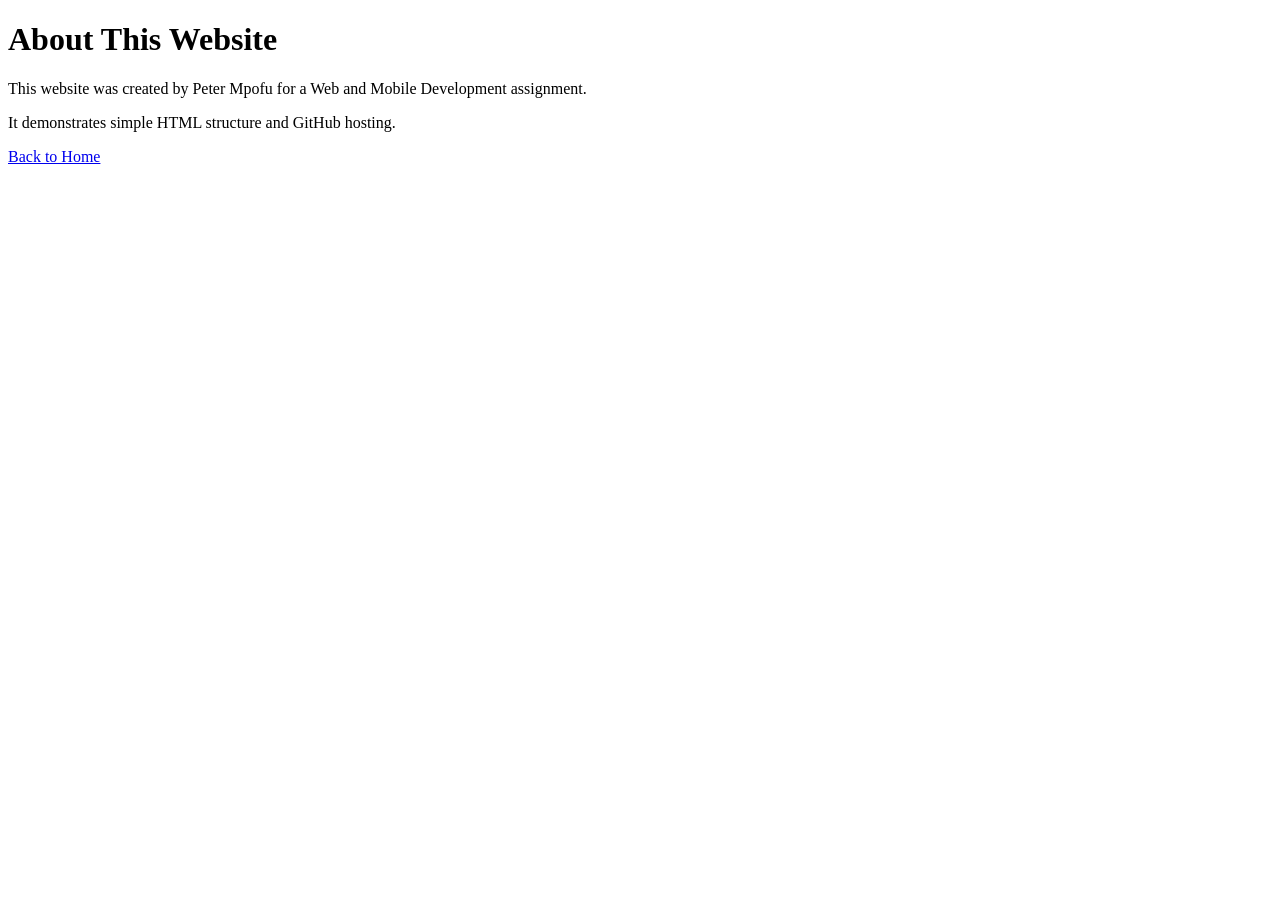
==== about.html @ b1dbf0c3 "Update and rename About to about.html" ====
<!DOCTYPE html>
<html lang="en">
<head>
<meta charset="UTF-8">
<title>About</title>
</head>

<body>

<h1>About This Website</h1>

<p>This website was created by Peter Mpofu for a Web and Mobile Development assignment.</p>

<p>It demonstrates simple HTML structure and GitHub hosting.</p>

<a href="index.html">Back to Home</a>

</body>
</html>
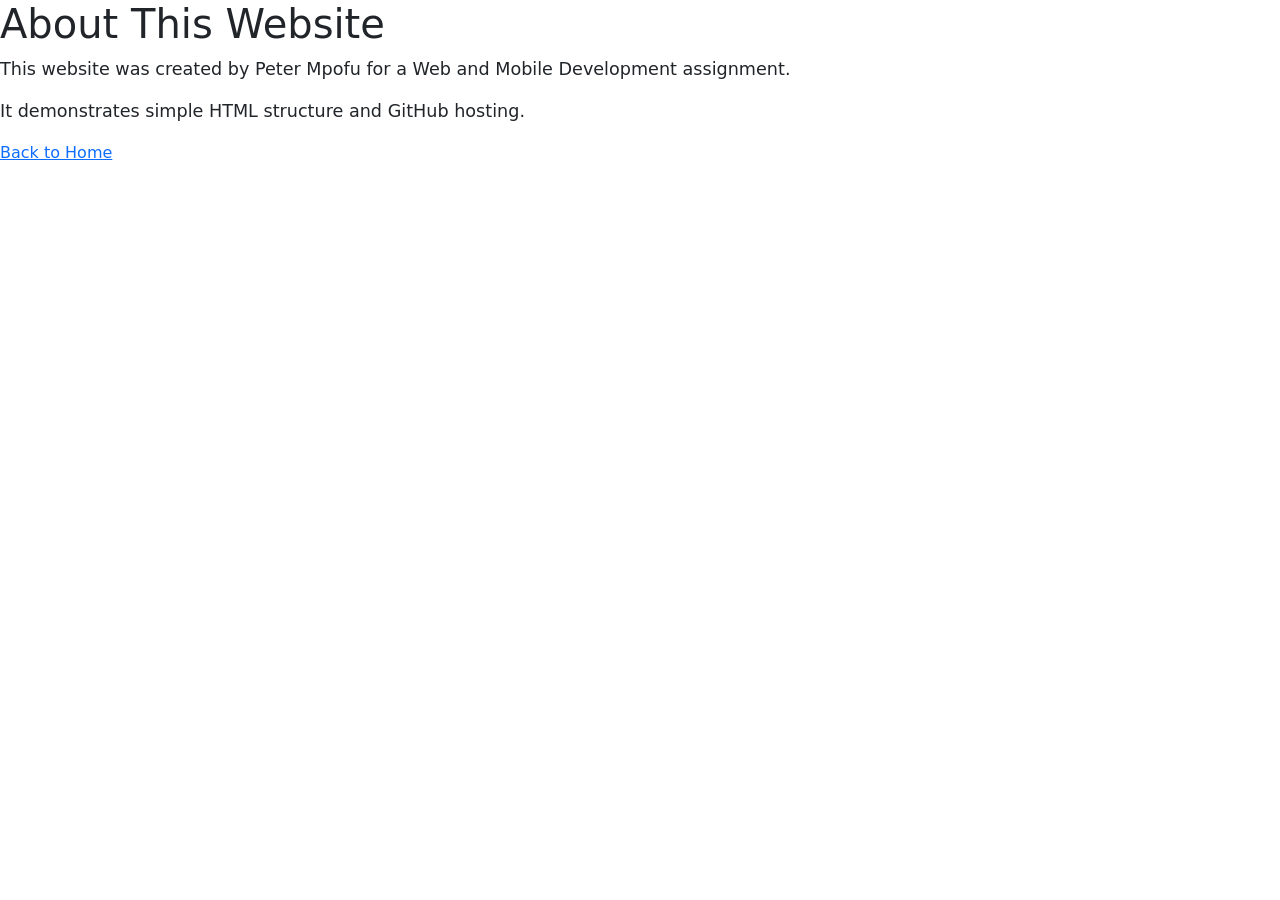
==== commit 8414252f: "Update about.html" ====
--- a/about.html
+++ b/about.html
@@ -1,19 +1,24 @@
 <!DOCTYPE html>
 <html lang="en">
 <head>
-<meta charset="UTF-8">
-<title>About</title>
+ <meta charset="UTF-8">
+ <title>About</title>
+ <link rel="stylesheet" href="styles.css">  
+ <!-- Bootstrap CSS --> 
+
+<link href="https://cdn.jsdelivr.net/npm/bootstrap@5.3.0/dist/css/bootstrap.min.css" rel="stylesheet"> 
+ 
 </head>
 
 <body>
 
-<h1>About This Website</h1>
+ <h1>About This Website</h1>
 
-<p>This website was created by Peter Mpofu for a Web and Mobile Development assignment.</p>
+ <p>This website was created by Peter Mpofu for a Web and Mobile Development assignment.</p>
 
-<p>It demonstrates simple HTML structure and GitHub hosting.</p>
+ <p>It demonstrates simple HTML structure and GitHub hosting.</p>
 
-<a href="index.html">Back to Home</a>
+ <a href="index.html">Back to Home</a>
 
 </body>
 </html>
--- a/styles.css
+++ b/styles.css
@@ -0,0 +1,137 @@
+body { 
+
+    font-family: Arial, sans-serif; 
+
+    color: #333; 
+
+    background-color: #f9f9f9; 
+
+    margin: 0; 
+
+    padding: 0; 
+
+    line-height: 1.6; 
+
+} 
+
+header { 
+
+    background-color: #4CAF50; 
+
+    color: white; 
+
+    padding: 20px; 
+
+    text-align: center; 
+
+} 
+
+ 
+
+header h1 { 
+
+    margin: 0; 
+
+} 
+
+ 
+
+nav a { 
+
+    color: white; 
+
+    text-decoration: none; 
+
+    margin: 0 10px; 
+
+} 
+
+ 
+
+nav a:hover { 
+
+    text-decoration: underline; 
+
+} 
+
+main { 
+
+    padding: 20px; 
+
+    max-width: 800px; 
+
+    margin: 0 auto; 
+
+} 
+
+ 
+
+main img { 
+
+    max-width: 100%; 
+
+    height: auto; 
+
+    display: block; 
+
+    margin: 20px 0; 
+
+} 
+
+footer { 
+
+    background-color: #333; 
+
+    color: white; 
+
+    text-align: center; 
+
+    padding: 10px; 
+
+    position: fixed; 
+
+    bottom: 0; 
+
+    width: 100%; 
+
+} 
+
+p { 
+
+    font-size: 1.1em; 
+
+} 
+
+ 
+
+a { 
+
+    color: #4CAF50; 
+
+    text-decoration: none; 
+
+} 
+
+ 
+
+a:hover { 
+
+    text-decoration: underline; 
+
+} 
+
+img { 
+
+    border: 5px solid #4CAF50; 
+
+    border-radius: 10px; 
+
+} 
+
+main a[href^="mailto:"] { 
+
+    color: #ff5722; 
+
+    font-weight: bold; 
+
+} 
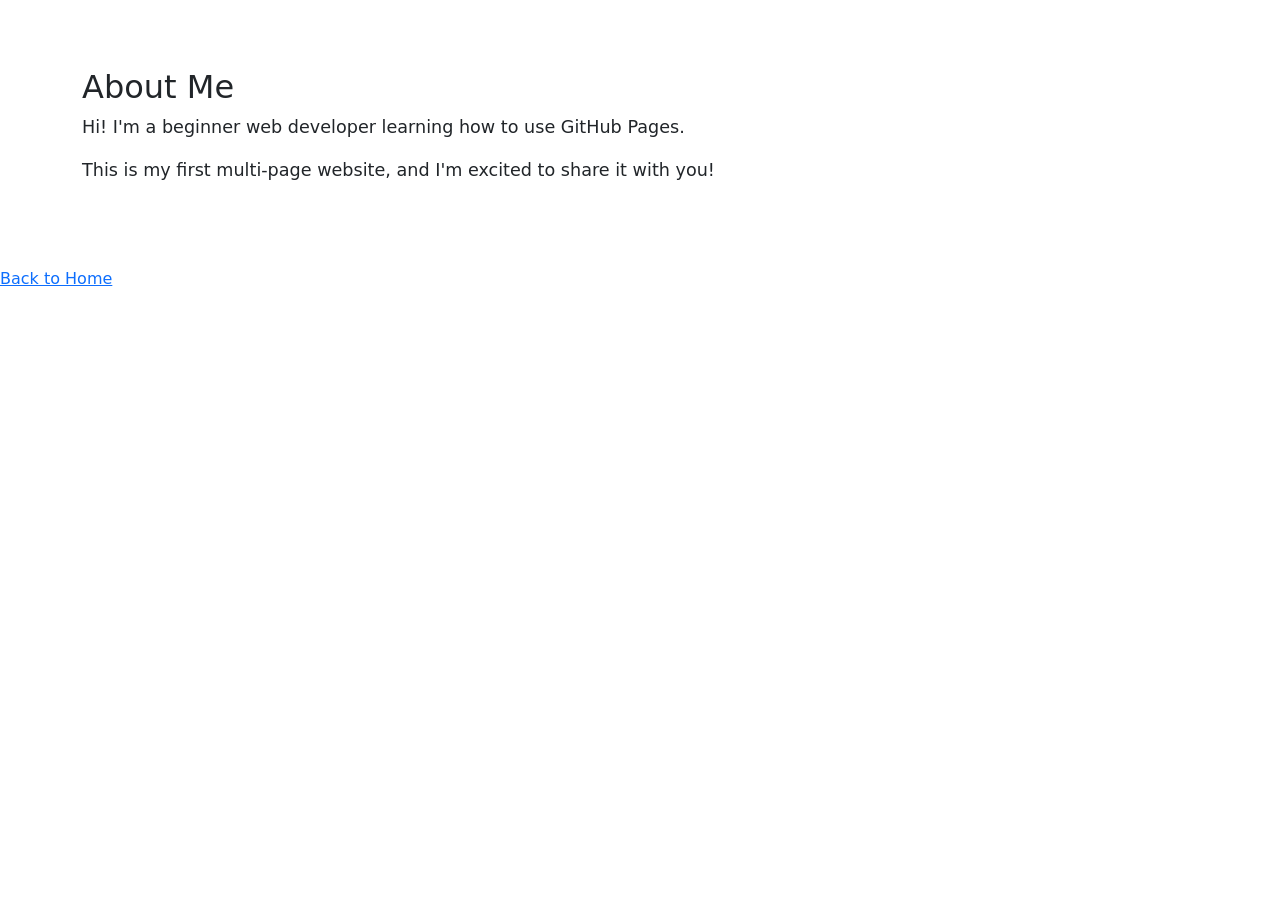
==== commit e680b66b: "Update about.html" ====
--- a/about.html
+++ b/about.html
@@ -11,14 +11,22 @@
 </head>
 
 <body>
+<main class="container my-5"> 
 
- <h1>About This Website</h1>
+    <h2>About Me</h2> 
 
- <p>This website was created by Peter Mpofu for a Web and Mobile Development assignment.</p>
+    <p>Hi! I'm a beginner web developer learning how to use GitHub Pages.</p> 
 
- <p>It demonstrates simple HTML structure and GitHub hosting.</p>
+    <p>This is my first multi-page website, and I'm excited to share it with you!</p> 
 
+</main> 
  <a href="index.html">Back to Home</a>
+ 
+<!-- Bootstrap JS and dependencies --> 
 
+<script src="https://cdn.jsdelivr.net/npm/@popperjs/core@2.11.6/dist/umd/popper.min.js"></script> 
+
+<script src="https://cdn.jsdelivr.net/npm/bootstrap@5.3.0/dist/js/bootstrap.min.js"></script> 
+ 
 </body>
 </html>
